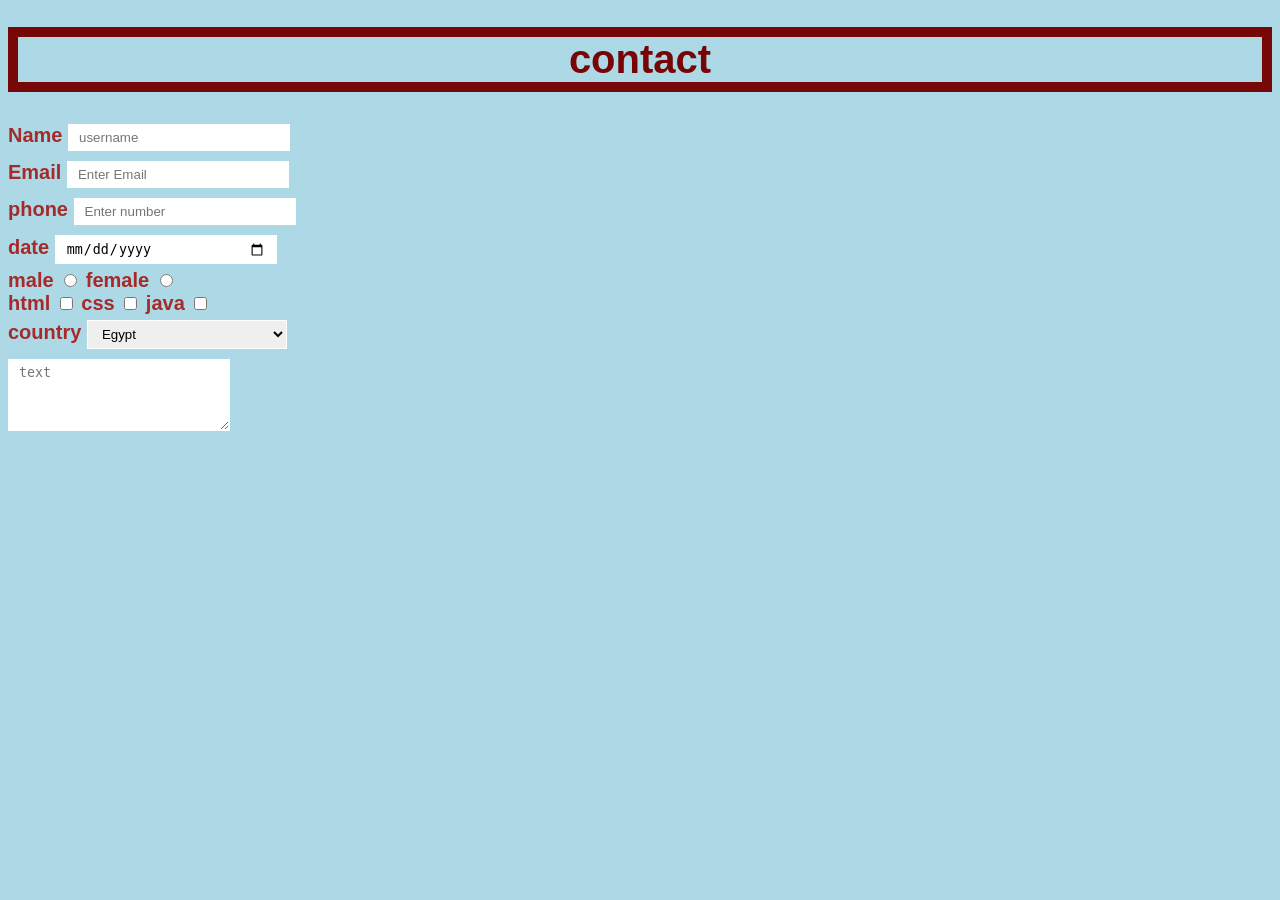
==== contact.html @ a7294315 "Initial commit: add HTML and CSS" ====
<!DOCTYPE html>
<html lang="en">
    <head>
        <meta charset="UTF-8">
        <title>contact</title>
        <link rel="Stylesheet" href="css/Stylesheet.css">
    </head>
    
    <body >
        <main>
            <h1>contact</h1>
            
                <label for="name">Name</label>
                <input type="text" id="name" placeholder="username" name="name" required>
            
            <br>
            
                <label>Email</label>
                <input type="email" id="email" placeholder="Enter Email" name="email" required>
            
            <br>
            
                <label for="phone">phone</label>
                <input type="number" id="phone" placeholder="Enter number" name="Number" required>
            
            <br>
            
                <label for="date" >date</label>
                <input type="date" id="date" name="date" required>
            
            <br>
            
            <label for="male">male</label>
            <input type="radio" id="male" name="gender" value="male"  >
             <label for="female">female</label>
            <input type="radio" id="female" name="gender" value="female" >
            <br>
            <label for="html">html</label>
            <input type="checkbox" id="html" name="skills" value="html">
            <label for="css">css</label>
            <input type="checkbox" id="css" name="skills" value="css">
            <label for="java">java</label>
            <input type="checkbox" id="java" name="skills" value="java">
            <br>
            <label for="country">country</label>
            <select name="country" id="country">
                <option value="1">Egypt</option>
                <option value="2">German</option>
                <option value="3">USA</option>
            </select>
            <br>
            <textarea name="text" id="text" rows="4" cols="40" placeholder="text"></textarea>
        </main>
    </body>
---- css/Stylesheet.css ----
body {
        color:brown;
    background-color: lightblue;
    font-size: 20px;
    font-family: 'Franklin Gothic Medium', 'Arial Narrow', Arial, sans-serif;
    
}
.test{
    background-color: rgb(218, 162, 162);
    color:black;
    border:5px solid rgb(118, 8, 8);


}


h1 {
    color: rgb(119, 5, 5);
    text-align: center;
    border:10px solid rgb(118, 8, 8);


}
ol{
    background-color: azure;
    font-family: Impact, Haettenschweiler, 'Arial Narrow Bold', sans-serif;
    font-size: 25px;
    background-size: contain;
}
ul{
    background-color: rgb(131, 157, 221);
}
.t{
    background-color: rgb(219, 171, 136);
}


label{
    margin-top: 10px;
    font-weight: bold;

}
input[type="text"],input[type="email"],
input[type="number"],input[type="date"],select,textarea{
    width:200px;
    padding: 5px 10px;
    margin-top: 5px;
    margin-bottom:5px ;
    border:1px solid white ;


}
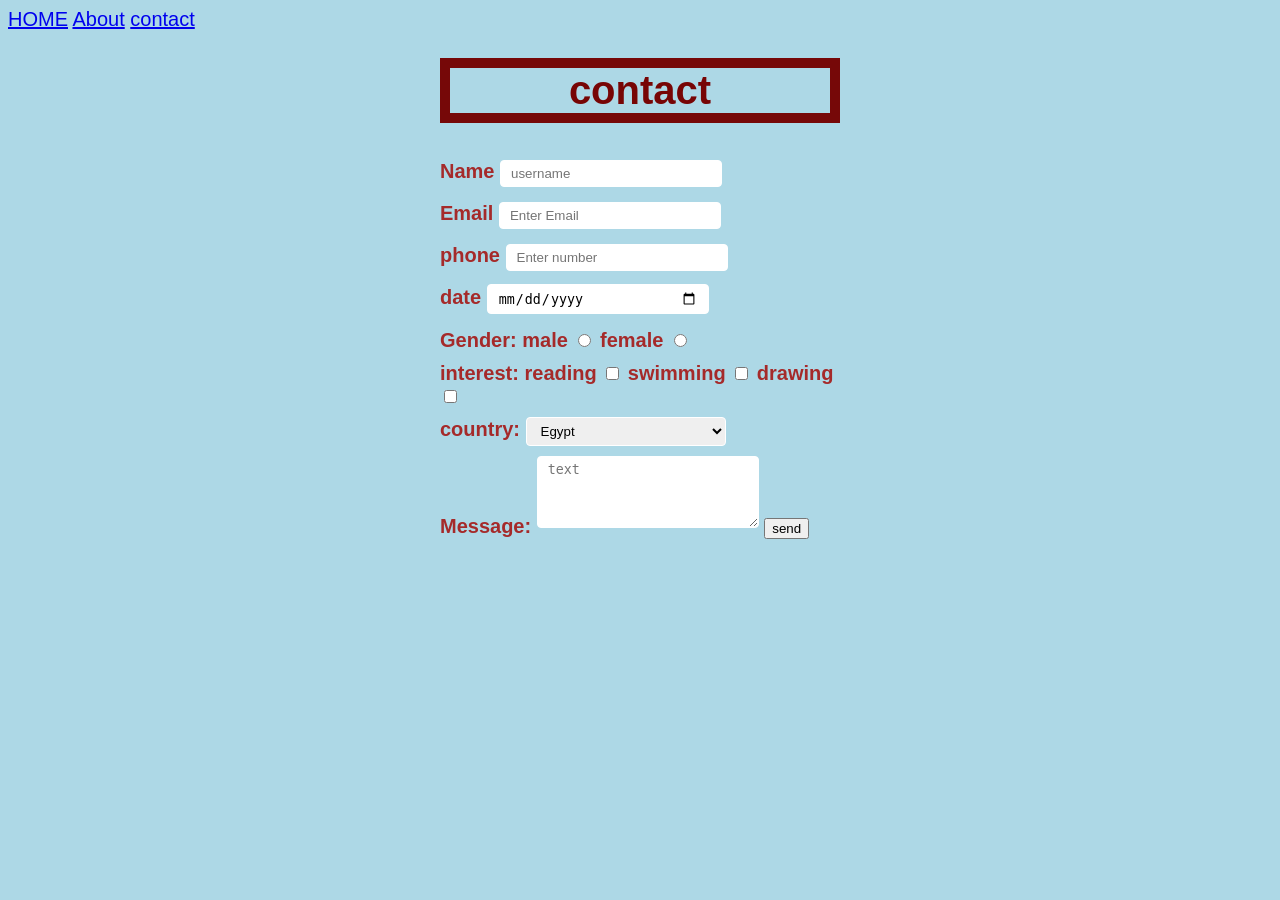
==== commit 25c4a5a3: "Update contact" ====
--- a/contact.html
+++ b/contact.html
@@ -7,6 +7,11 @@
     </head>
     
     <body >
+        <nav class="navbar">
+            <a href="index.html">HOME</a>
+            <a href="about.html">About</a>
+            <a href="contact.html">contact</a>
+        </nav>
         <main>
             <h1>contact</h1>
             
@@ -29,26 +34,29 @@
                 <input type="date" id="date" name="date" required>
             
             <br>
-            
+            <label>Gender:</label>
             <label for="male">male</label>
             <input type="radio" id="male" name="gender" value="male"  >
              <label for="female">female</label>
             <input type="radio" id="female" name="gender" value="female" >
             <br>
-            <label for="html">html</label>
-            <input type="checkbox" id="html" name="skills" value="html">
-            <label for="css">css</label>
-            <input type="checkbox" id="css" name="skills" value="css">
-            <label for="java">java</label>
-            <input type="checkbox" id="java" name="skills" value="java">
+            <label >interest:</label>
+            <label for="reading">reading</label>
+            <input type="checkbox" id="reading" name="skills" value="reading">
+            <label for="swimming">swimming</label>
+            <input type="checkbox" id="swimming" name="skills" value="swimming">
+            <label for="drawing">drawing</label>
+            <input type="checkbox" id="drawing" name="skills" value="drawing">
             <br>
-            <label for="country">country</label>
+            <label for="country">country:</label>
             <select name="country" id="country">
                 <option value="1">Egypt</option>
                 <option value="2">German</option>
                 <option value="3">USA</option>
             </select>
             <br>
+            <label >Message:</label>
             <textarea name="text" id="text" rows="4" cols="40" placeholder="text"></textarea>
+            <button type="submit" id="send-btn">send</button>
         </main>
-    </body>
+    </body>
--- a/css/Stylesheet.css
+++ b/css/Stylesheet.css
@@ -11,6 +11,12 @@
     border:5px solid rgb(118, 8, 8);
 
 
+}
+main{
+    width:100%;
+    max-width: 400px;
+    margin:0 auto;
+    text-align: left;
 }
 
 
@@ -37,16 +43,23 @@
 
 label{
     margin-top: 10px;
+    display:inline-block;
     font-weight: bold;
 
 }
-input[type="text"],input[type="email"],
-input[type="number"],input[type="date"],select,textarea{
+input[type="text"],
+input[type="email"],
+input[type="number"],
+input[type="date"],
+select,
+textarea{
     width:200px;
     padding: 5px 10px;
     margin-top: 5px;
     margin-bottom:5px ;
     border:1px solid white ;
+    border-radius: 4px;
+
 
 
 }
